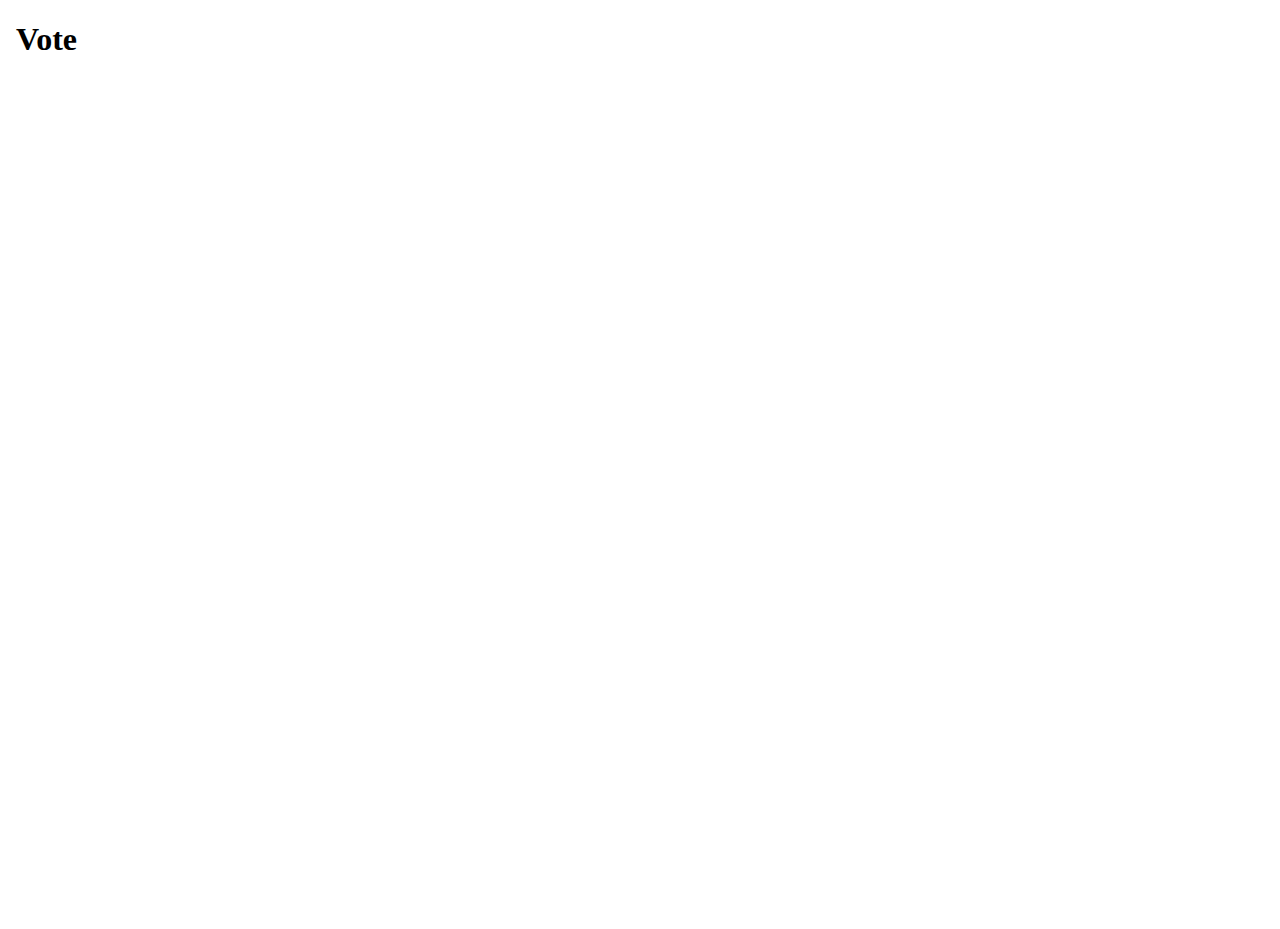
==== static/index.html @ ece8cd19 "html pgs" ====
<!DOCTYPE HTML>
<html>

<head>
  <meta charset="UTF-8">
  <title>Vote or Die</title>
  <script type="text/javascript" src="elm.js"></script>
</head>

<body>
</body>

<script type="text/javascript">
var main = Elm.fullscreen(Elm.Main, {});
</script>

</html>
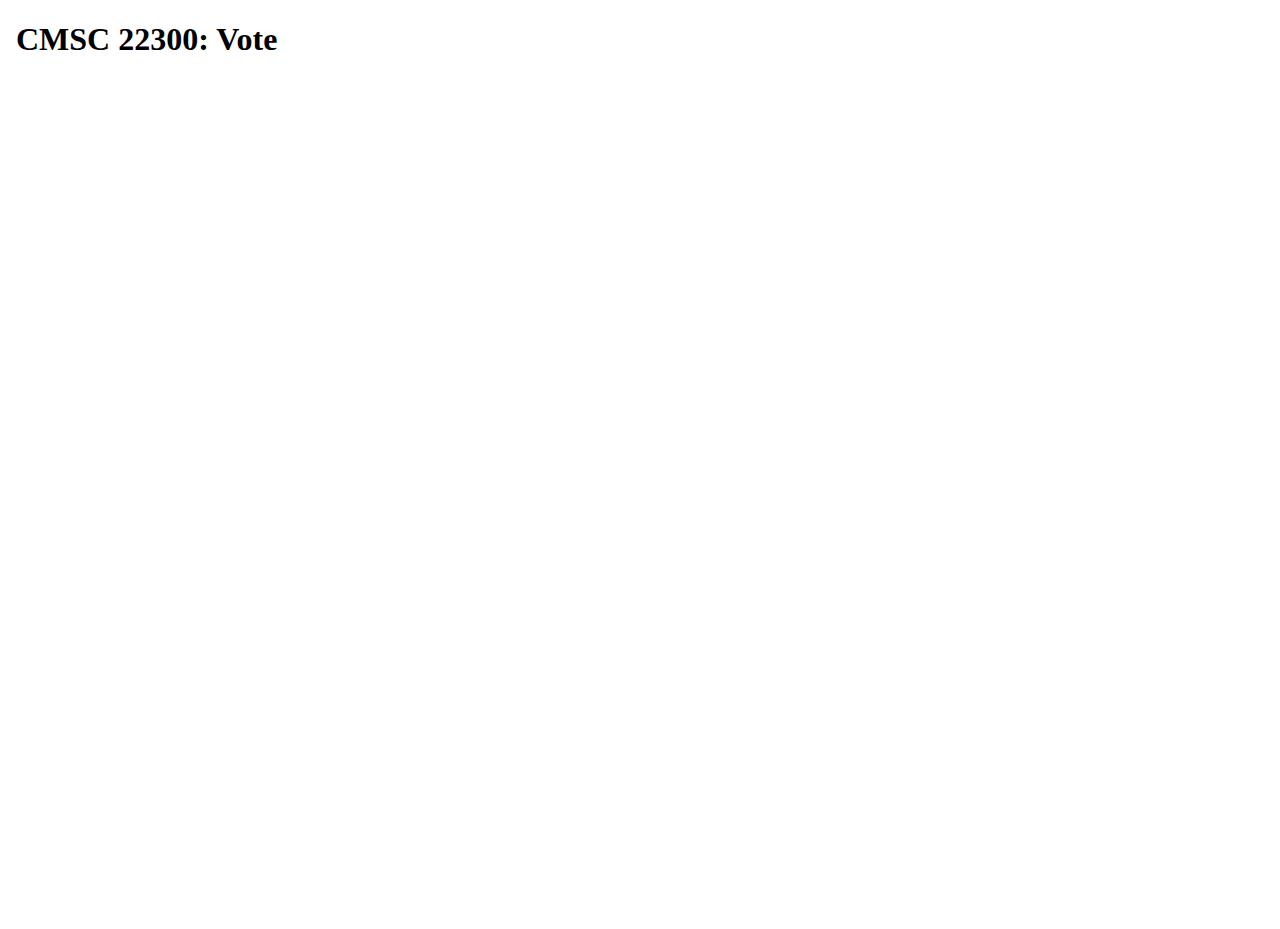
==== commit 63afedb4: "everything is essentially working" ====
--- a/static/index.html
+++ b/static/index.html
@@ -3,7 +3,12 @@
 
 <head>
   <meta charset="UTF-8">
+  <meta http-equiv="X-UA-Compatible" content="IE=edge">
+  <meta name="viewport" content="width=device-width, initial-scale=1">
+
   <title>Vote or Die</title>
+  <link rel="stylesheet" type="text/css" href="/main.css">
+  <link rel="stylesheet" type="text/css" href="/css/bootstrap.min.css">
   <script type="text/javascript" src="elm.js"></script>
 </head>
 
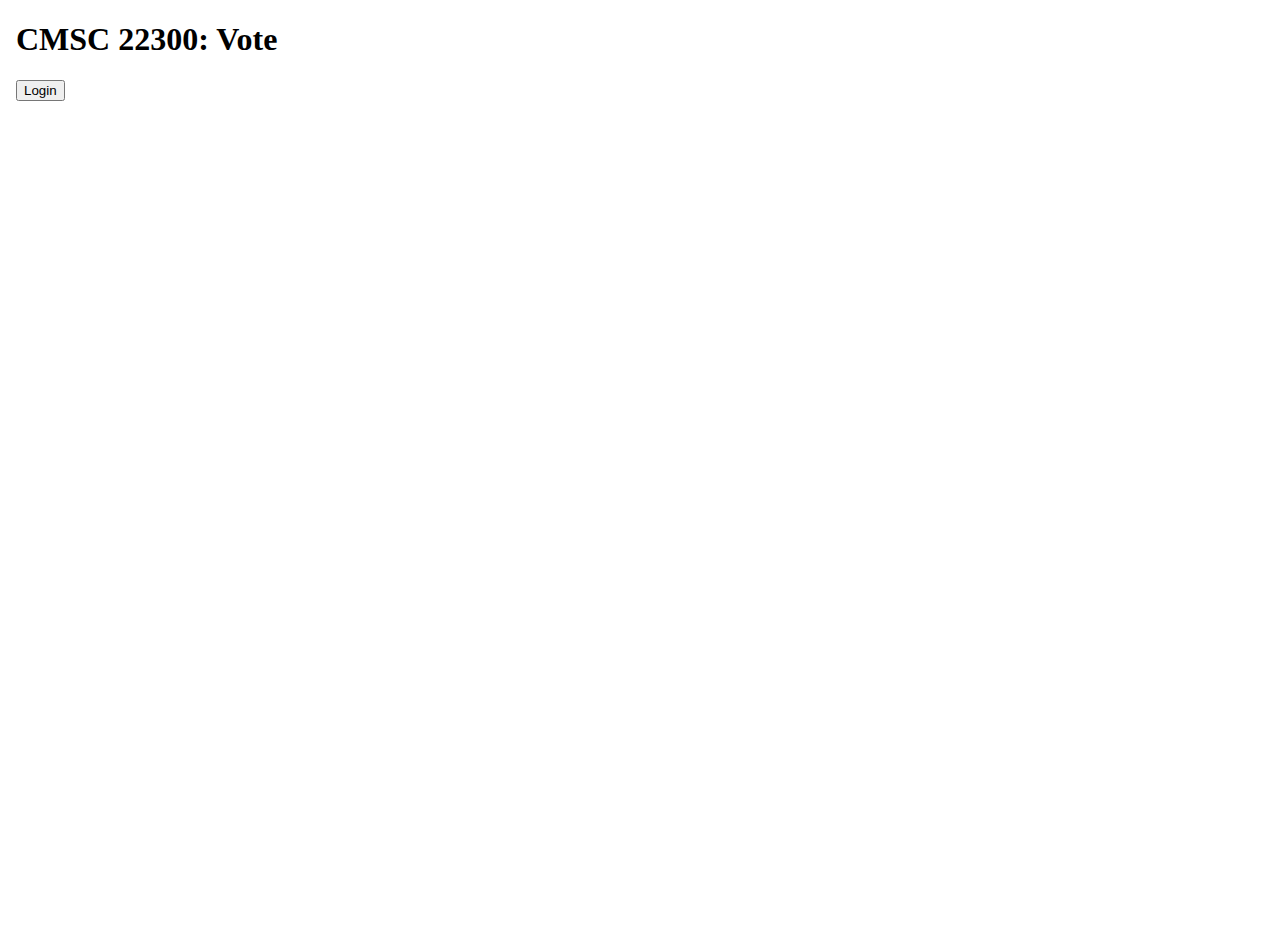
==== commit 8b2a07ae: "added nav" ====
--- a/static/index.html
+++ b/static/index.html
@@ -16,7 +16,7 @@
 </body>
 
 <script type="text/javascript">
-var main = Elm.fullscreen(Elm.Main, {});
+  var main = Elm.fullscreen(Elm.Main, { cookie : document.cookie || null});
 </script>
 
 </html>
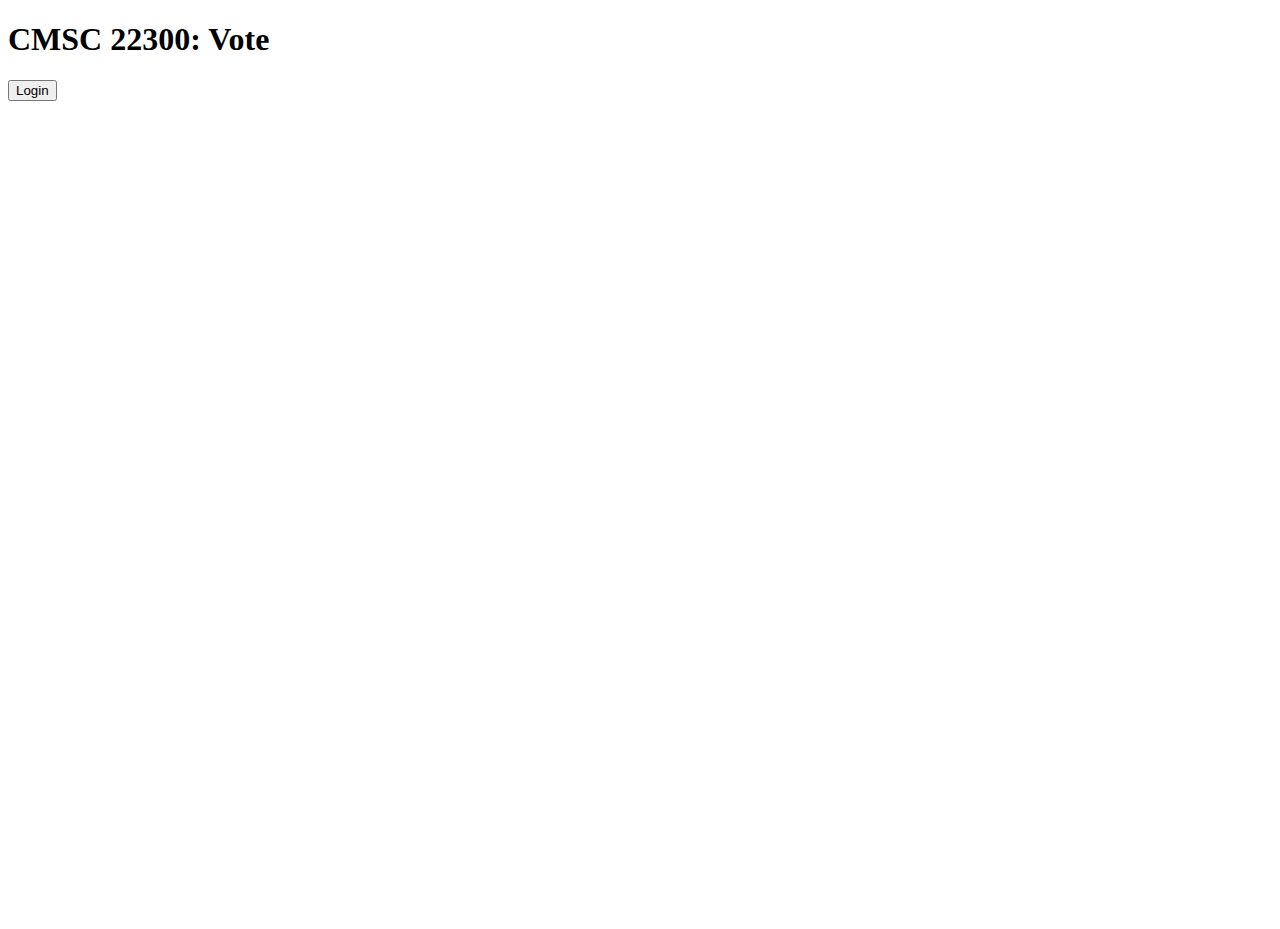
==== commit 8a1ec621: "logout is working" ====
--- a/static/index.html
+++ b/static/index.html
@@ -6,7 +6,9 @@
   <meta http-equiv="X-UA-Compatible" content="IE=edge">
   <meta name="viewport" content="width=device-width, initial-scale=1">
 
-  <title>Vote or Die</title>
+  <title>
+    Vote!
+  </title>
   <link rel="stylesheet" type="text/css" href="/main.css">
   <link rel="stylesheet" type="text/css" href="/css/bootstrap.min.css">
   <script type="text/javascript" src="elm.js"></script>
@@ -16,7 +18,11 @@
 </body>
 
 <script type="text/javascript">
-  var main = Elm.fullscreen(Elm.Main, { cookie : document.cookie || null});
+  function getCookie (sKey) {
+    if (!sKey) { return null; }
+    return decodeURIComponent(document.cookie.replace(new RegExp("(?:(?:^|.*;)\\s*" + encodeURIComponent(sKey).replace(/[\-\.\+\*]/g, "\\$&") + "\\s*\\=\\s*([^;]*).*$)|^.*$"), "$1")) || null;
+  }
+  var main = Elm.fullscreen(Elm.Main, { cookie : getCookie('user') || null});
 </script>
 
 </html>
